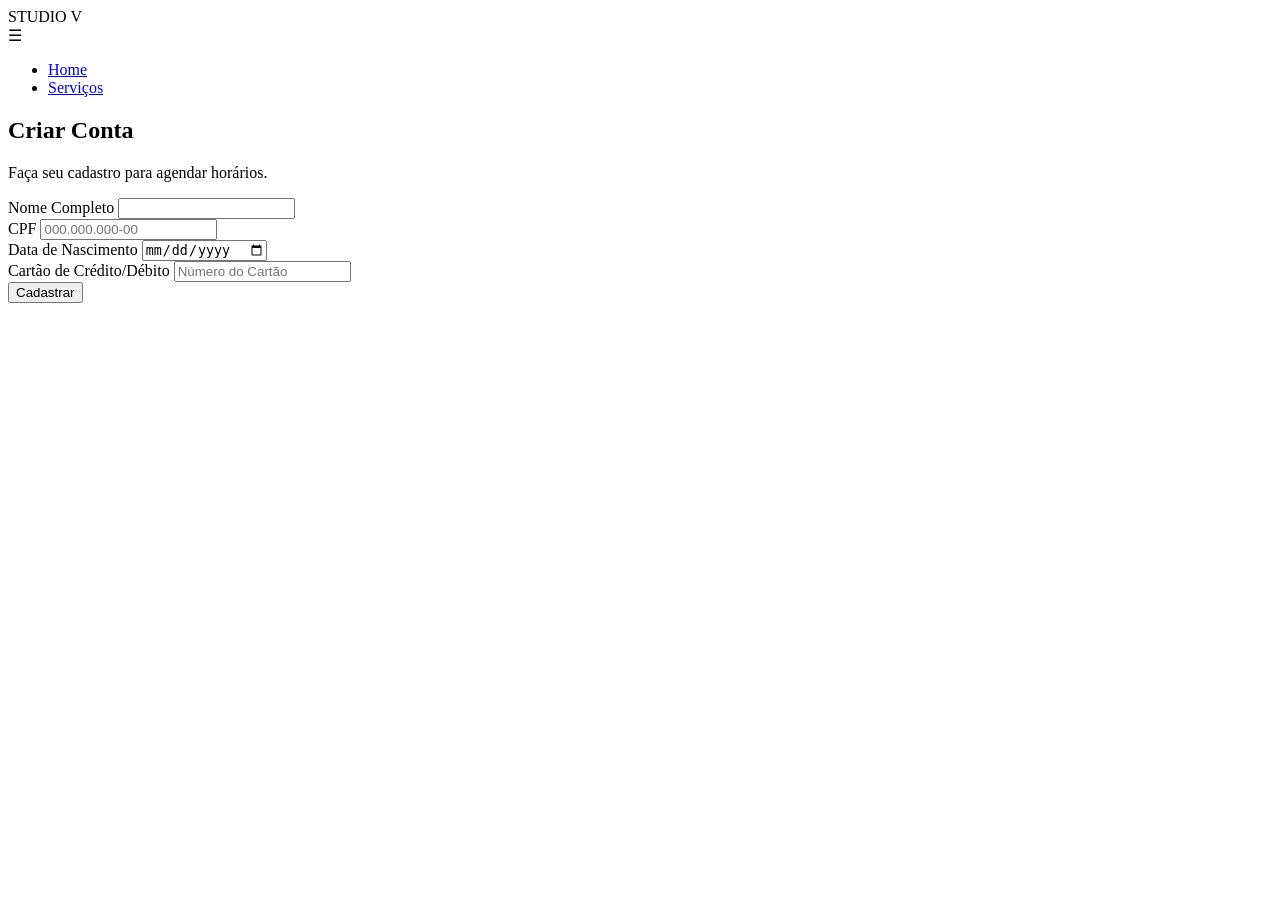
==== AV2DAW/cadastro.html @ e8fef765 "AV2 DAW Feita dia 22/06" ====
<!DOCTYPE html>
<html lang="pt-br">
<head>
    <meta charset="UTF-8">
    <meta name="viewport" content="width=device-width, initial-scale=1.0">
    <title>STUDIO V - Cadastro</title>
    <link rel="stylesheet" href="css/style.css">
</head>
<body>
    <header>
        <div class="logo"><a href="index.html" style="color: inherit; text-decoration: none;">STUDIO V</a></div>
        <div class="menu-icon" onclick="toggleMenu()">&#9776;</div>
    </header>

    <nav id="menuPrincipal" class="menu-dropdown">
        <ul>
            <li><a href="index.html">Home</a></li>
            <li><a href="#">Serviços</a></li>
        </ul>
    </nav>

    <main class="container-cadastro">
        <div class="form-box">
            <h2>Criar Conta</h2>
            <p>Faça seu cadastro para agendar horários.</p>
            
            <form id="formCadastro">
                <div class="input-group">
                    <label for="nome">Nome Completo</label>
                    <input type="text" id="nome" name="nome" required>
                </div>

                <div class="input-group">
                    <label for="cpf">CPF</label>
                    <input type="text" id="cpf" name="cpf" maxlength="14" required placeholder="000.000.000-00">
                </div>

                <div class="input-group">
                    <label for="nascimento">Data de Nascimento</label>
                    <input type="date" id="nascimento" name="nascimento" required>
                </div>

                <div class="input-group">
                    <label for="cartao">Cartão de Crédito/Débito</label>
                    <input type="text" id="cartao" name="cartao" required placeholder="Número do Cartão">
                </div>

                <button type="button" class="btn-submit" onclick="enviarCadastro()">Cadastrar</button>
            </form>

            <div id="resultado" class="mensagem-resultado"></div>
        </div>
    </main>

    <script src="js/app.js"></script>
</body>
</html>
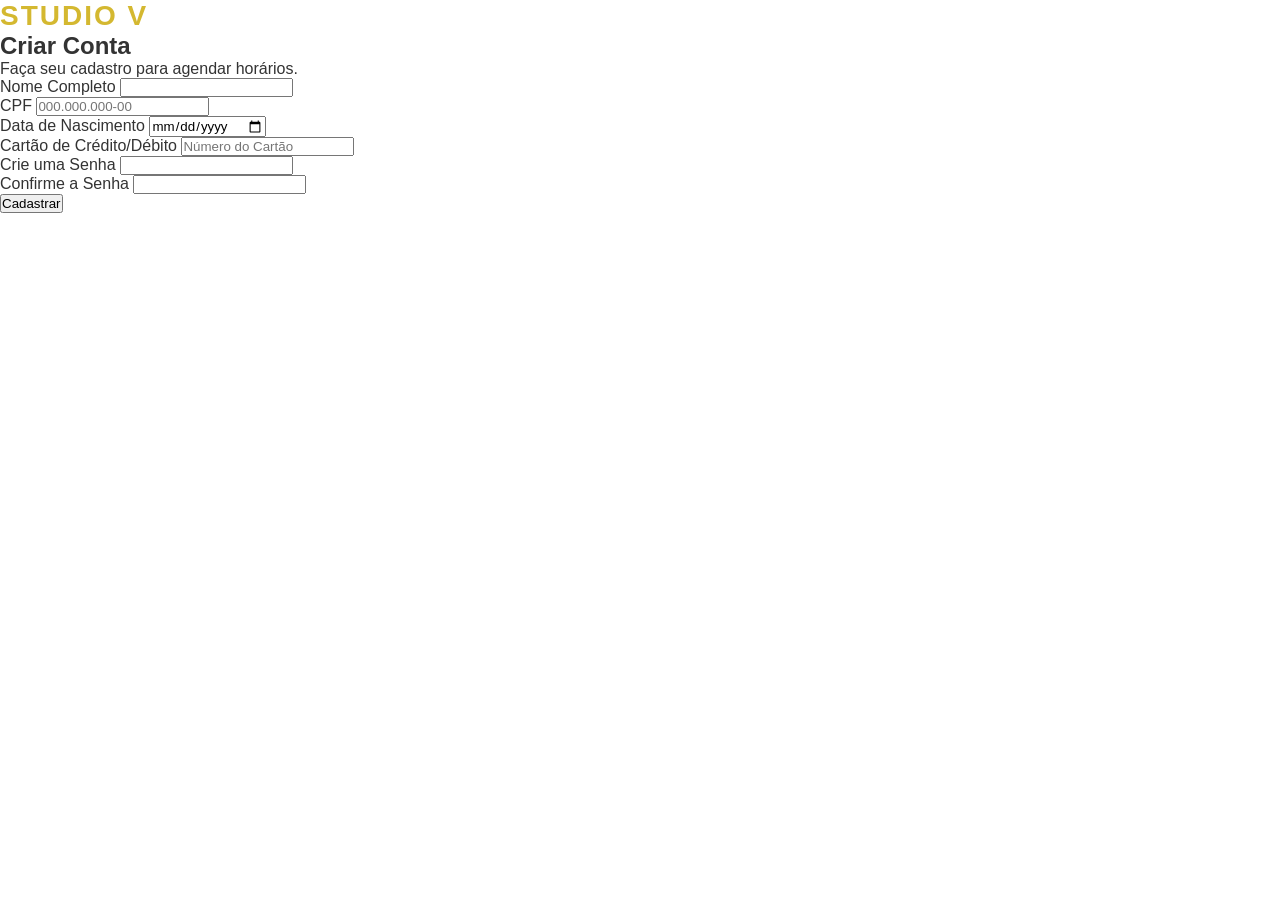
==== commit 27eec099: "Add files via upload" ====
--- a/AV2DAW/cadastro.html
+++ b/AV2DAW/cadastro.html
@@ -2,22 +2,13 @@
 <html lang="pt-br">
 <head>
     <meta charset="UTF-8">
-    <meta name="viewport" content="width=device-width, initial-scale=1.0">
     <title>STUDIO V - Cadastro</title>
     <link rel="stylesheet" href="css/style.css">
 </head>
 <body>
     <header>
         <div class="logo"><a href="index.html" style="color: inherit; text-decoration: none;">STUDIO V</a></div>
-        <div class="menu-icon" onclick="toggleMenu()">&#9776;</div>
     </header>
-
-    <nav id="menuPrincipal" class="menu-dropdown">
-        <ul>
-            <li><a href="index.html">Home</a></li>
-            <li><a href="#">Serviços</a></li>
-        </ul>
-    </nav>
 
     <main class="container-cadastro">
         <div class="form-box">
@@ -29,29 +20,33 @@
                     <label for="nome">Nome Completo</label>
                     <input type="text" id="nome" name="nome" required>
                 </div>
-
                 <div class="input-group">
                     <label for="cpf">CPF</label>
                     <input type="text" id="cpf" name="cpf" maxlength="14" required placeholder="000.000.000-00">
                 </div>
-
                 <div class="input-group">
                     <label for="nascimento">Data de Nascimento</label>
                     <input type="date" id="nascimento" name="nascimento" required>
                 </div>
-
                 <div class="input-group">
                     <label for="cartao">Cartão de Crédito/Débito</label>
                     <input type="text" id="cartao" name="cartao" required placeholder="Número do Cartão">
                 </div>
+                
+                <div class="input-group">
+                    <label for="senha">Crie uma Senha</label>
+                    <input type="password" id="senha" name="senha" required minlength="6">
+                </div>
+                <div class="input-group">
+                    <label for="confirmarSenha">Confirme a Senha</label>
+                    <input type="password" id="confirmarSenha" name="confirmarSenha" required minlength="6">
+                </div>
 
                 <button type="button" class="btn-submit" onclick="enviarCadastro()">Cadastrar</button>
             </form>
-
             <div id="resultado" class="mensagem-resultado"></div>
         </div>
     </main>
-
     <script src="js/app.js"></script>
 </body>
 </html>
--- a/AV2DAW/css/style.css
+++ b/AV2DAW/css/style.css
@@ -0,0 +1,174 @@
+/* RESET BÁSICO */
+* { margin: 0; padding: 0; box-sizing: border-box; font-family: 'Segoe UI', Tahoma, Geneva, Verdana, sans-serif; }
+body { background-color: #fff; color: #333; }
+
+/* CORES PADRÕES */
+.gold-text { color: #d4b830; }
+.italic-title { font-style: italic; font-weight: normal; }
+.text-center { text-align: center; }
+.mt-10 { margin-top: 10px; }
+
+/* HEADER */
+.main-header { background-color: #2c2c2c; padding: 15px 0; }
+.header-container { max-width: 1200px; margin: 0 auto; display: flex; justify-content: space-between; align-items: center; padding: 0 20px; }
+.logo { font-size: 28px; font-weight: bold; color: #d4b830; letter-spacing: 2px; }
+.menu-icon { font-size: 28px; color: #fff; cursor: pointer; }
+
+/* CONTAINER CENTRAL (Imita o canvas do Axure) */
+.main-container { max-width: 1200px; margin: 0 auto; padding: 20px 0; }
+
+/* BANNERS COM IMAGEM DE FUNDO */
+.banner-section { 
+    width: 100%; 
+    height: 500px; 
+    background-size: cover; 
+    background-position: center; 
+    position: relative; 
+    margin-bottom: 20px;
+}
+
+/* CAIXAS ESCURAS FLUTUANTES (Sobre as imagens) */
+.floating-box {
+    background-color: #2c2c2c;
+    color: #fff;
+    position: absolute;
+    bottom: 40px;
+    left: 80px;
+    padding: 30px 40px;
+    border-radius: 5px;
+    max-width: 450px;
+}
+.floating-box h2 { font-size: 32px; margin-top: 10px; line-height: 1.2; }
+.floating-box h4 { font-size: 16px; }
+
+.inovacao-box { left: 50%; transform: translateX(-50%); text-align: center; bottom: 50px; }
+
+/* BOTÃO VAZADO */
+.btn-outline {
+    border: 1px solid #d4b830;
+    background: transparent;
+    color: #d4b830;
+    padding: 12px 25px;
+    border-radius: 30px;
+    margin-top: 25px;
+    cursor: pointer;
+    font-weight: bold;
+    transition: 0.3s;
+}
+.btn-outline:hover { background-color: #d4b830; color: #111; }
+
+/* SEÇÃO DO MEIO (Cards amarelo e preto) */
+.middle-section {
+    display: flex;
+    justify-content: center;
+    align-items: center;
+    gap: 20px;
+    margin: 40px 0;
+}
+.card {
+    border-radius: 20px;
+    padding: 40px 20px;
+    width: 250px;
+    height: 350px;
+    text-align: center;
+    display: flex;
+    flex-direction: column;
+    justify-content: center;
+}
+.card-yellow { background-color: #d4b830; color: #111; }
+.card-dark { background-color: #2c2c2c; color: #fff; }
+.card h3 { font-size: 22px; margin-top: 5px; }
+.small-text { font-size: 13px; line-height: 1.5; }
+
+/* MINI CARROSSEL DO MEIO */
+.mini-carousel { display: flex; align-items: center; gap: 10px; margin-left: 40px; }
+.carousel-img { border-radius: 10px; object-fit: cover; box-shadow: 0 4px 8px rgba(0,0,0,0.2); }
+.center-img { width: 120px; height: 180px; z-index: 2; }
+.side-img { width: 80px; height: 140px; opacity: 0.7; }
+
+/* AVALIAÇÕES */
+.testimonials-section { padding: 60px 20px; text-align: left; }
+.testimonials-section h2 { font-size: 28px; margin-bottom: 40px; color: #111; }
+.reviews-container { display: flex; justify-content: space-between; gap: 30px; }
+.review-box { flex: 1; font-size: 18px; line-height: 1.4; }
+.review-box p:first-child { min-height: 80px; margin-bottom: 15px; }
+.review-box h4 { font-size: 18px; margin-bottom: 5px; }
+
+/* FOOTER */
+.main-footer { background-color: #2c2c2c; color: #fff; padding: 40px 0 20px 0; margin-top: 50px; }
+.main-footer h1 { font-size: 36px; letter-spacing: 2px; margin-bottom: 30px; }
+.footer-grid { display: flex; justify-content: center; gap: 100px; max-width: 1000px; margin: 0 auto; text-align: left; }
+.footer-grid h3 { font-size: 16px; margin-bottom: 15px; }
+.footer-grid p { font-size: 14px; margin-bottom: 10px; color: #ccc; }
+
+/* MODAL DE LOGIN (Mantido) */
+.modal { display: none; position: fixed; z-index: 100; left: 0; top: 0; width: 100%; height: 100%; background-color: rgba(0,0,0,0.7); }
+.modal-content { background-color: #2c2c2c; margin: 10% auto; padding: 20px; border-radius: 10px; width: 350px; color: white; position: relative; text-align: center; }
+.close { color: #fff; float: right; font-size: 28px; font-weight: bold; cursor: pointer; }
+.modal-content input { width: 90%; padding: 10px; margin: 10px 0; background-color: transparent; border: 1px solid #fff; color: white; border-radius: 5px; }
+.btn-entrar { width: 90%; background-color: #d4af37; color: #111; padding: 10px; border: none; border-radius: 20px; font-weight: bold; cursor: pointer; margin-top: 15px; }
+
+/* --- PÁGINA DE AGENDAMENTO (LAYOUT AXURE) --- */
+.category-title { 
+    text-align: center; 
+    margin: 40px 0 15px; 
+    font-size: 20px; 
+    color: #333; 
+    font-weight: bold; 
+}
+
+.service-category-card { 
+    display: flex; 
+    width: 100%; 
+    max-width: 950px; 
+    margin: 0 auto 30px auto; 
+    background-color: #2c2c2c; 
+    border-radius: 20px; 
+    overflow: hidden; 
+    box-shadow: 0 4px 15px rgba(0,0,0,0.1);
+}
+
+/* Classe que inverte a posição (Foto na esquerda, Texto na direita) */
+.service-category-card.reverse { 
+    flex-direction: row-reverse; 
+}
+
+.service-content { 
+    flex: 1.2; 
+    padding: 30px 40px; 
+    display: grid; 
+    grid-template-columns: 1fr 1fr; /* Cria duas colunas para os serviços */
+    gap: 20px; 
+    align-content: center;
+}
+
+.service-image-side { 
+    flex: 1; 
+    background-size: cover; 
+    background-position: center; 
+    min-height: 350px; 
+}
+
+.service-item { 
+    cursor: pointer; 
+    padding: 10px; 
+    border-radius: 8px; 
+    transition: 0.2s; 
+}
+
+.service-item:hover { 
+    background-color: #3d3d3d; 
+}
+
+.service-item h4 { 
+    color: #fff; 
+    font-size: 14px; 
+    margin-bottom: 5px; 
+    text-transform: uppercase; 
+}
+
+.service-item p { 
+    color: #ccc; 
+    font-size: 11px; 
+    margin-bottom: 2px; 
+}
